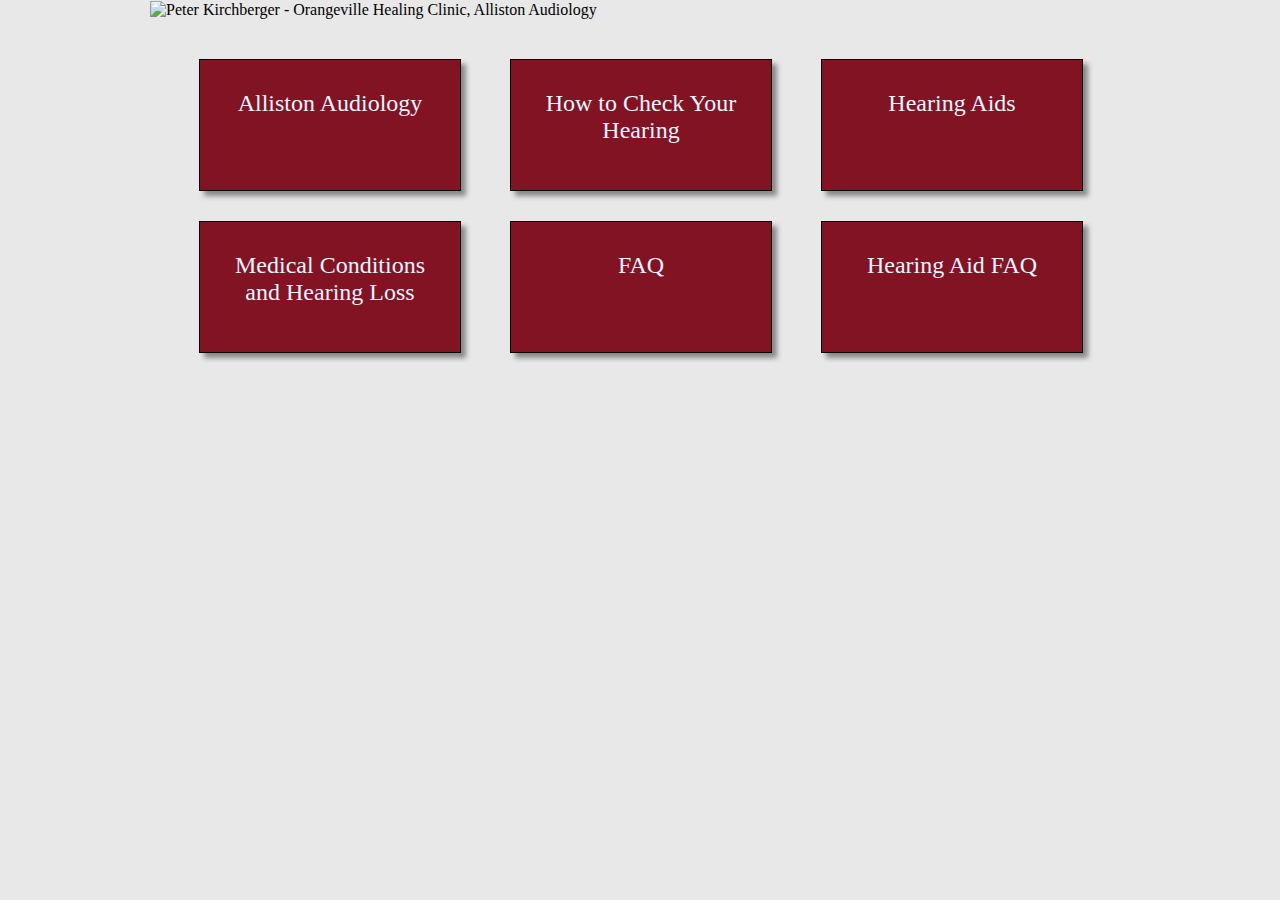
==== index.html @ 17f3b842 "Update index.html" ====
<!DOCTYPE html>
<html>
<head>
 <title>iPad Main Screen</title>
 <link href="style.css" rel="stylesheet"/>
 <meta name="viewport" content="initial-scale=1.0, maximum-scale=1.0">
</head>
<body>
 <div class="header">
     <img src="http://www.hearingclinic.ca/images/peter-kirchberger-logo.png" id="peter_kirchberger_logo" width="980" height="165" align="center" alt="Peter Kirchberger - Orangeville Healing Clinic, Alliston Audiology">
 </div>
 <div class="ipadnav">
  <ul>
   <li><a href="index.html" onClick="return true">Alliston Audiology</a></li>
   <li><a href="index.html">How to Check Your Hearing</a></li>
   <li><a href="index.html">Hearing Aids</a></li>
   <li><a href="index.html">Medical Conditions and Hearing Loss</a></li>
   <li><a href="index.html">FAQ</a></li>
   <li><a href="index.html">Hearing Aid FAQ</a></li>
  </ul>
 </div>
</body>
</html>
---- style.css ----
@media only screen and (min-device-width: 768px) and (max-device-width: 1024px) and (orientation: landscape){
    background-color: blue;

}

@keyframes linkFade{
    from{background-color: #821323;}
    to{background-color: #27718F;}
}

@keyframes shadowFade{
    from{box-shadow: 5px 5px 5px #888888;}
    to{box-shadow: none;}
}

.header, .ipadnav, ul{
    margin: 0px auto;
}

body{
    background: #E8E8E8 url(http://www.hearingclinic.ca/images/body-bg.jpg) no-repeat scroll;
    background-position-x: center;
    background-position-y: top;
    padding: 0px;
    margin: 0px;
}

.header{
    width: 980px;
    background-color: transparent;
    border-bottom: none;
    padding: 0px;
}

.ipadnav{
    width: 980px;
    padding: 20px 0px 50px 0px;
    overflow: auto;
    border: none;
}

ul {
    list-style: none;
    padding: 0px;
    overflow: auto;
    border: none;
}

a {
    display: block;
    background-color: #821323;
    width: 200px;
    height: 70px;
    margin: 20px 0px 10px 49px;
    padding: 30px;
    float: left;
    position: relative;
    font-family: Georgia, "Times New Roman", Times, serif;
    font-size: 24px;
    color: #E5F4FF;
    text-decoration: none;
    text-align: center;
    border: 1px solid black;
    box-shadow: 5px 5px 5px #888888;
}

a:link, a:visited{}

a:hover{
    animation-name: linkFade;
    animation-duration: 0.5s;
    background-color: #27718F;
}

a:active{
    background-color: #27718F;
    animation-name: shadowFade;
    animation-duration: 0.1s;
    box-shadow: none;
}
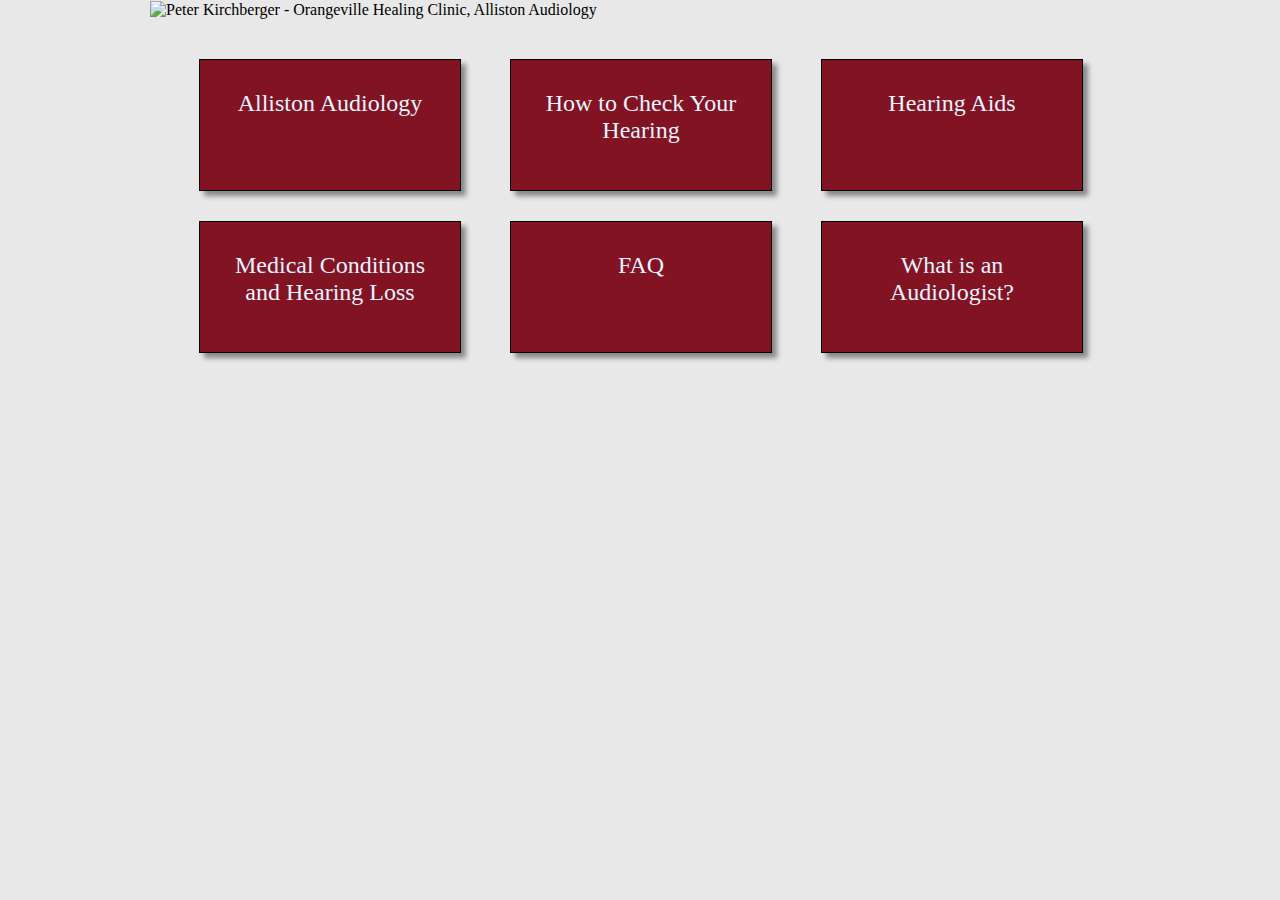
==== commit fd18e4d2: "Update index.html" ====
--- a/index.html
+++ b/index.html
@@ -4,19 +4,22 @@
  <title>iPad Main Screen</title>
  <link href="style.css" rel="stylesheet"/>
  <meta name="viewport" content="initial-scale=1.0, maximum-scale=1.0">
+ <script type="text/javascript">
+  document.addEventListener("touchstart", function() {},false);
+ </script>
 </head>
 <body>
  <div class="header">
-     <img src="http://www.hearingclinic.ca/images/peter-kirchberger-logo.png" id="peter_kirchberger_logo" width="980" height="165" align="center" alt="Peter Kirchberger - Orangeville Healing Clinic, Alliston Audiology">
+     <img src="http://www.hearingclinic.ca/images/peter-kirchberger-logo.png" width="980" height="165" align="center" alt="Peter Kirchberger - Orangeville Healing Clinic, Alliston Audiology">
  </div>
  <div class="ipadnav">
   <ul>
-   <li><a href="index.html" onClick="return true">Alliston Audiology</a></li>
-   <li><a href="index.html">How to Check Your Hearing</a></li>
+   <li><a href="index.html">Alliston Audiology</a></li>
+   <li><a href="article.html">How to Check Your Hearing</a></li>
    <li><a href="index.html">Hearing Aids</a></li>
    <li><a href="index.html">Medical Conditions and Hearing Loss</a></li>
    <li><a href="index.html">FAQ</a></li>
-   <li><a href="index.html">Hearing Aid FAQ</a></li>
+   <li><a href="index.html">What is an Audiologist?</a></li>
   </ul>
  </div>
 </body>
--- a/style.css
+++ b/style.css
@@ -1,16 +1,6 @@
-@media only screen and (min-device-width: 768px) and (max-device-width: 1024px) and (orientation: landscape){
-    background-color: blue;
-
-}
-
 @keyframes linkFade{
     from{background-color: #821323;}
     to{background-color: #27718F;}
-}
-
-@keyframes shadowFade{
-    from{box-shadow: 5px 5px 5px #888888;}
-    to{box-shadow: none;}
 }
 
 .header, .ipadnav, ul{
@@ -39,6 +29,50 @@
     border: none;
 }
 
+article {
+    width: 750px;
+    padding: 20px 30px 50px 30px;
+    margin: 40px auto;
+    overflow: auto;
+    background-color:rgb(255,255,255);
+    border: 1px solid rgba(150,150,150,0.5);
+    line-height: 2;
+}
+
+article p{
+    color: #666;
+    margin: 10px;
+    font: 20px Arial, Verdana, Helvetica;
+    line-height: 3;
+}
+article h1{
+    display: block;
+    font: normal 36px Georgia, "Times New Roman", Times, serif;
+    color: #821323;
+    letter-spacing: -0.05em;
+    line-height: 100%;
+    padding: 0px;
+    margin: 10px 0px 5px;
+}
+
+article h2{
+    display: block;
+    font: bold 28px Arial, Helvetica, sans-serif;
+    color: #27718F;
+    text-transform: uppercase;
+    margin: 0px;
+}
+
+.divider {
+    width: 700px;
+    height: 43px;
+    background: url(http://www.hearingclinic.ca/images/separator.jpg);
+    margin: 0px;
+    padding: 0px;
+    color:rgba(0,0,0,0);
+    display: block;
+}
+
 ul {
     list-style: none;
     padding: 0px;
@@ -46,7 +80,7 @@
     border: none;
 }
 
-a {
+.ipadnav a {
     display: block;
     background-color: #821323;
     width: 200px;
@@ -64,18 +98,15 @@
     box-shadow: 5px 5px 5px #888888;
 }
 
-a:link, a:visited{}
+.ipadnav a:link, .ipadnav a:visited{}
 
-a:hover{
+.ipadnav a:hover{
     animation-name: linkFade;
     animation-duration: 0.5s;
     background-color: #27718F;
 }
 
-a:active{
+.ipadnav a:active{
     background-color: #27718F;
-    animation-name: shadowFade;
-    animation-duration: 0.1s;
-    box-shadow: none;
 } 
 
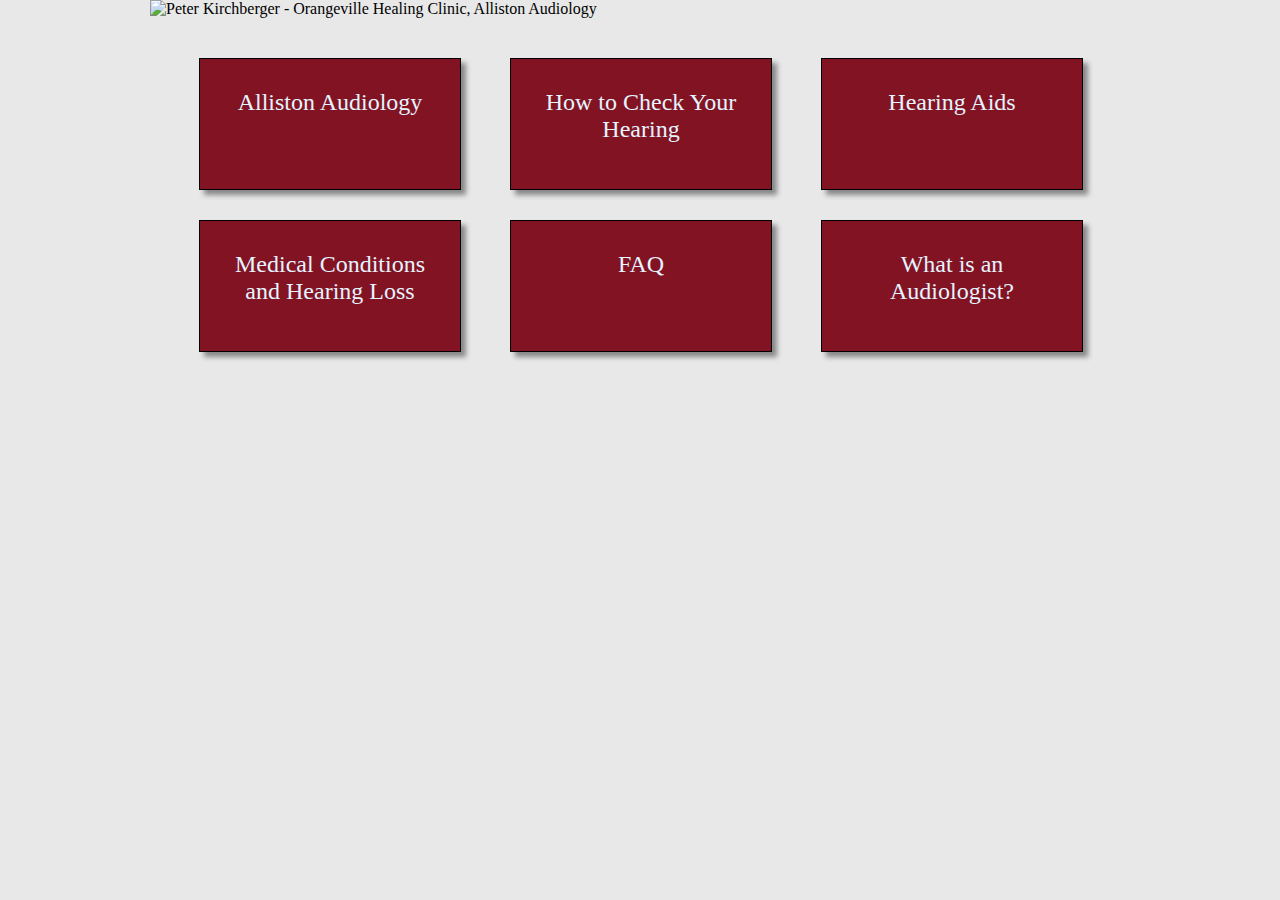
==== commit 41a82313: "Update index.html" ====
--- a/index.html
+++ b/index.html
@@ -10,11 +10,11 @@
 </head>
 <body>
  <div class="header">
-     <img src="http://www.hearingclinic.ca/images/peter-kirchberger-logo.png" width="980" height="165" align="center" alt="Peter Kirchberger - Orangeville Healing Clinic, Alliston Audiology">
+     <img src="http://www.hearingclinic.ca/images/peter-kirchberger-logo.png" width="980" height="165" alt="Peter Kirchberger - Orangeville Healing Clinic, Alliston Audiology">
  </div>
  <div class="ipadnav">
   <ul>
-   <li><a href="index.html">Alliston Audiology</a></li>
+   <li><a href="AA.html">Alliston Audiology</a></li>
    <li><a href="article.html">How to Check Your Hearing</a></li>
    <li><a href="index.html">Hearing Aids</a></li>
    <li><a href="index.html">Medical Conditions and Hearing Loss</a></li>
--- a/style.css
+++ b/style.css
@@ -22,6 +22,29 @@
     padding: 0px;
 }
 
+.back a{
+    display: block;
+    width: 750px;
+    background-color: #821323;
+    margin: 20px auto;
+    padding: 10px 30px;
+    text-decoration: none;
+    text-align: center;
+    font-family: Georgia, "Times New Roman", Times, serif;
+    font-size: 24px;
+    color: #E5F4FF;
+}
+
+.back a:hover{
+    animation-name: linkFade;
+    animation-duration: 0.5s;
+    background-color: #27718F;
+}
+
+.back a:active{
+    background-color: #27718F;
+} 
+
 .ipadnav{
     width: 980px;
     padding: 20px 0px 50px 0px;
@@ -32,18 +55,17 @@
 article {
     width: 750px;
     padding: 20px 30px 50px 30px;
-    margin: 40px auto;
+    margin: 0px auto 40px;
     overflow: auto;
     background-color:rgb(255,255,255);
     border: 1px solid rgba(150,150,150,0.5);
-    line-height: 2;
 }
 
 article p{
     color: #666;
-    margin: 10px;
-    font: 20px Arial, Verdana, Helvetica;
-    line-height: 3;
+    margin: 10px 10px 30px;
+    font: 18px Arial, Verdana, Helvetica;
+    line-height: 170%;
 }
 article h1{
     display: block;
@@ -61,6 +83,12 @@
     color: #27718F;
     text-transform: uppercase;
     margin: 0px;
+}
+
+#img_right {
+    border: 1px solid #CCC;
+    padding: 10px;
+    float: right;
 }
 
 .divider {
